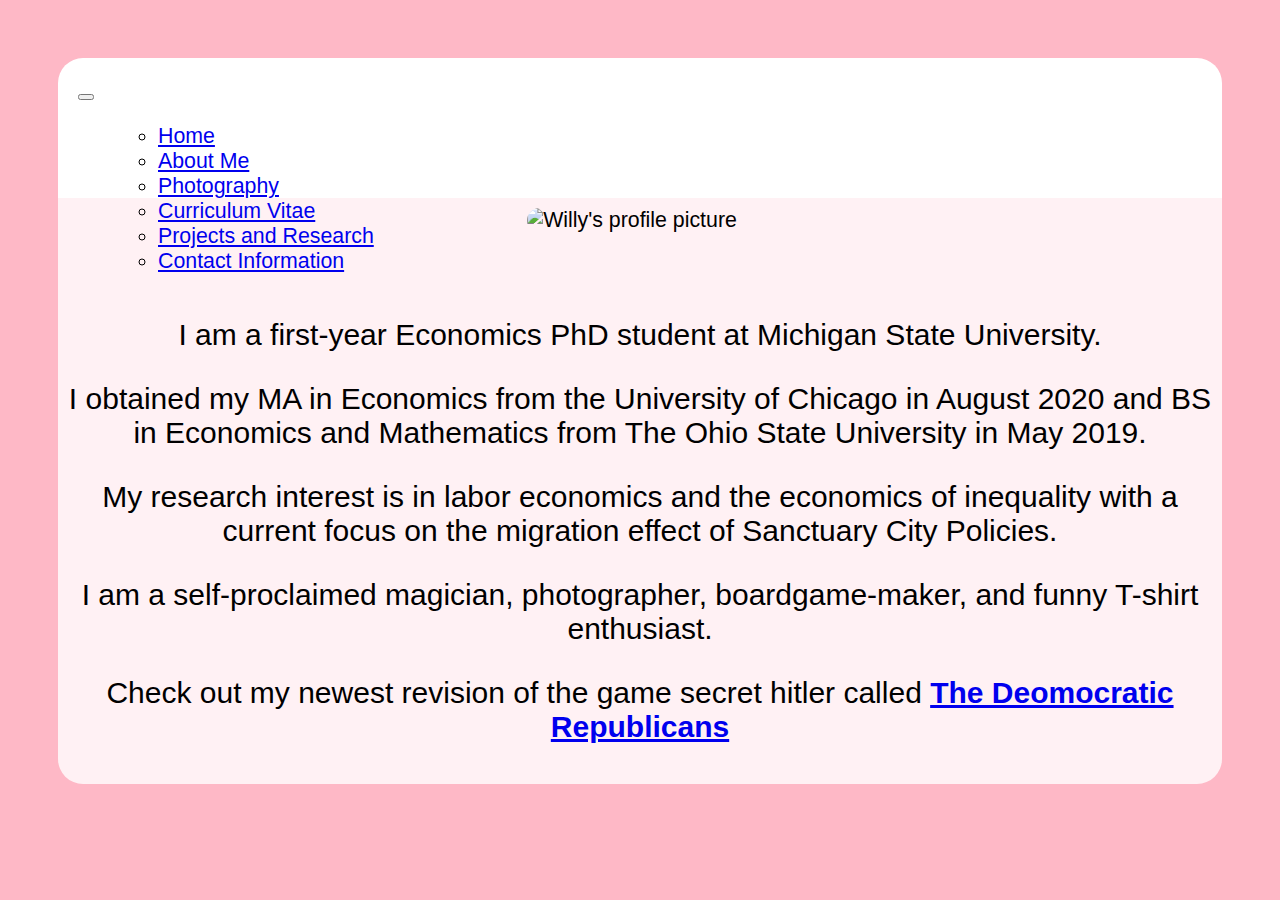
==== aboutme.html @ 59ab1191 "MSU Update" ====
<!DOCTYPE html>
<html>
<head>
  <!-- Local bootstrap-->
<!--  <link rel="stylesheet" href="styles/bootstrap-4.5.3-dost/css/bootstrap.min.css" integrity="sha384-TX8t27EcRE3e/ihU7zmQxVncDAy5uIKz4rEkgIXeMed4M0jlfIDPvg6uqKI2xXr2" crossorigin="anonymous">
  <script src="styles/bootstrap-4.5.3-dist/js/bootstrap.bundle.min.js" integrity="sha384-ho+j7jyWK8fNQe+A12Hb8AhRq26LrZ/JpcUGGOn+Y7RsweNrtN/tE3MoK7ZeZDyx" crossorigin="anonymous"></script>>
--> 
<link rel="stylesheet" href="https://cdn.jsdelivr.net/npm/bootstrap@4.5.3/dist/css/bootstrap.min.css" integrity="sha384-TX8t27EcRE3e/ihU7zmQxVncDAy5uIKz4rEkgIXeMed4M0jlfIDPvg6uqKI2xXr2" crossorigin="anonymous">
<link rel="stylesheet" type="text/css" href="styles.css">
<script src="https://cdn.jsdelivr.net/npm/bootstrap@4.5.3/dist/js/bootstrap.bundle.min.js" integrity="sha384-ho+j7jyWK8fNQe+A12Hb8AhRq26LrZ/JpcUGGOn+Y7RsweNrtN/tE3MoK7ZeZDyx" crossorigin="anonymous"></script>
<title>Willy Chen</title>

</head>
<body>
  <nav class="navbar navbar-light navbar-expand-md justify-content-center">
    <button class="navbar-toggler" type="button" data-toggle="collapse" data-target="#navbarSupportedContent" aria-controls="navbarSupportedContent" aria-expanded="false" aria-label="Toggle navigation">
        <span class="navbar-toggler-icon"></span>
    </button>
    <div class="navbar-collapse collapse w-100" id="collapsingNavbar3">
        <ul class="navbar-nav w-100 justify-content-center">
      <ul class="navbar-nav">
        <li class="nav-item">
          <a class="nav-link" href="index.html">Home</a>
        </li>
        <li class="nav-item">
          <a class="nav-link" href="aboutme.html">About Me</a>
        </li>
        <li class="nav-item">
          <a class="nav-link" href="photography.html">Photography</a>
        </li>
        <li class="nav-item">
          <a class="nav-link" href="cv.html">Curriculum Vitae</a></li>
        <li class="nav-item">
          <a class="nav-link" href="projects.html">Projects and Research</a></li>
        <li class="nav-item">
          <a class="nav-link" href="contacts.html" >Contact Information</a></li>
      </ul>
    </div>
  </nav>
<div class="whole">

  <div class="Home">
    

    
       
        <div style="clear: left;">
        <p style="float: right; padding: 8px"></p>
            <img src="https://willythewoo.github.io/WillyTheWoo/IMG_1288.jpg" alt="Willy's profile picture" width="350">   
        </p>
        <br>
        <div class="intext">
        <p text-align="left">I am a first-year Economics PhD student at Michigan State University.</p>
        <p>I obtained my MA in Economics from the University of Chicago in August 2020 and BS in Economics and Mathematics from The Ohio State University in May 2019. </p>
        <p>My research interest is in labor economics and the economics of inequality with a current focus on the migration effect of Sanctuary City Policies.</p>
        <p>I am a self-proclaimed magician, photographer, boardgame-maker, and funny T-shirt enthusiast.</p>
        <p>Check out my newest revision of the game secret hitler called <strong><a href="https://willythewoo.github.io/WillyTheWoo/The_Democratic_Republicans.pdf">The Deomocratic Republicans</a></strong></p>
        </div>
        </div>
</div>
    </div>
  </div>
</div>
</span>
<script src="https://code.jquery.com/jquery-3.5.1.min.js" integrity="sha256-9/aliU8dGd2tb6OSsuzixeV4y/faTqgFtohetphbbj0=" crossorigin="anonymous"></script>
<script src="https://cdn.jsdelivr.net/npm/bootstrap@4.5.3/dist/js/bootstrap.min.js" integrity="sha384-w1Q4orYjBQndcko6MimVbzY0tgp4pWB4lZ7lr30WKz0vr/aWKhXdBNmNb5D92v7s" crossorigin="anonymous"></script>
</body>
</html>
---- styles.css ----
body {
  /* background-image: url('https://willythewoo.github.io/WillyTheWoo/images/Dusk-min.jpg'); */
  background-color: #FEB8C6;
  background-repeat: repeat;
  background-size: 100%;
  font-family: Helvetica;
  font-size: 16pt;
  padding: 50px;
}

div.whole{
  width:100%;
}


div.main{
  background-color: rgba(255, 255, 255, 0.8)   /* 35% opaque white */;
  padding: 20px;
  border-radius: 0px 0px 25px 25px;
  text-align: center;

}

div.Home{
  background-color: rgba(255, 255, 255, 0.8)   /* 35% opaque white */;
  padding: 10px;
  border-radius: 0px 0px 25px 25px;
  text-align: center;
}

nav{
  height: 100px;
  background-color: #ffffff;
  float: center;
  padding: 20px;
  border-radius: 25px 25px 0px 0px;

}
div.whole ul{
  height: 100px;
  background-color: #ffffff;
  float: left;
  margin-left:15%;
  padding: 0;
  border-radius: 25px;
}

div.whole ul li {
  list-style: none;
  display: inline-block;
  line-height: 100px;
}

div.whole ul li a{
  display:block;
  text-decoration: none;
  font-size: 20px;
  font-family: Helvetica;
  color: #1e1e1e;
  padding: 0px 20px;
}

img{
  border-radius: 25px;
}

div.sub a{
  display: list-item;
  list-style: none;
  text-decoration: none;
  font-size: 30px;
  font-family: Helvetica;
  color: #AA0000;
  padding: 0 20px;
}

p{
  font-size: 30px
}

.center {
  margin-left: auto;
  margin-right: auto;
}
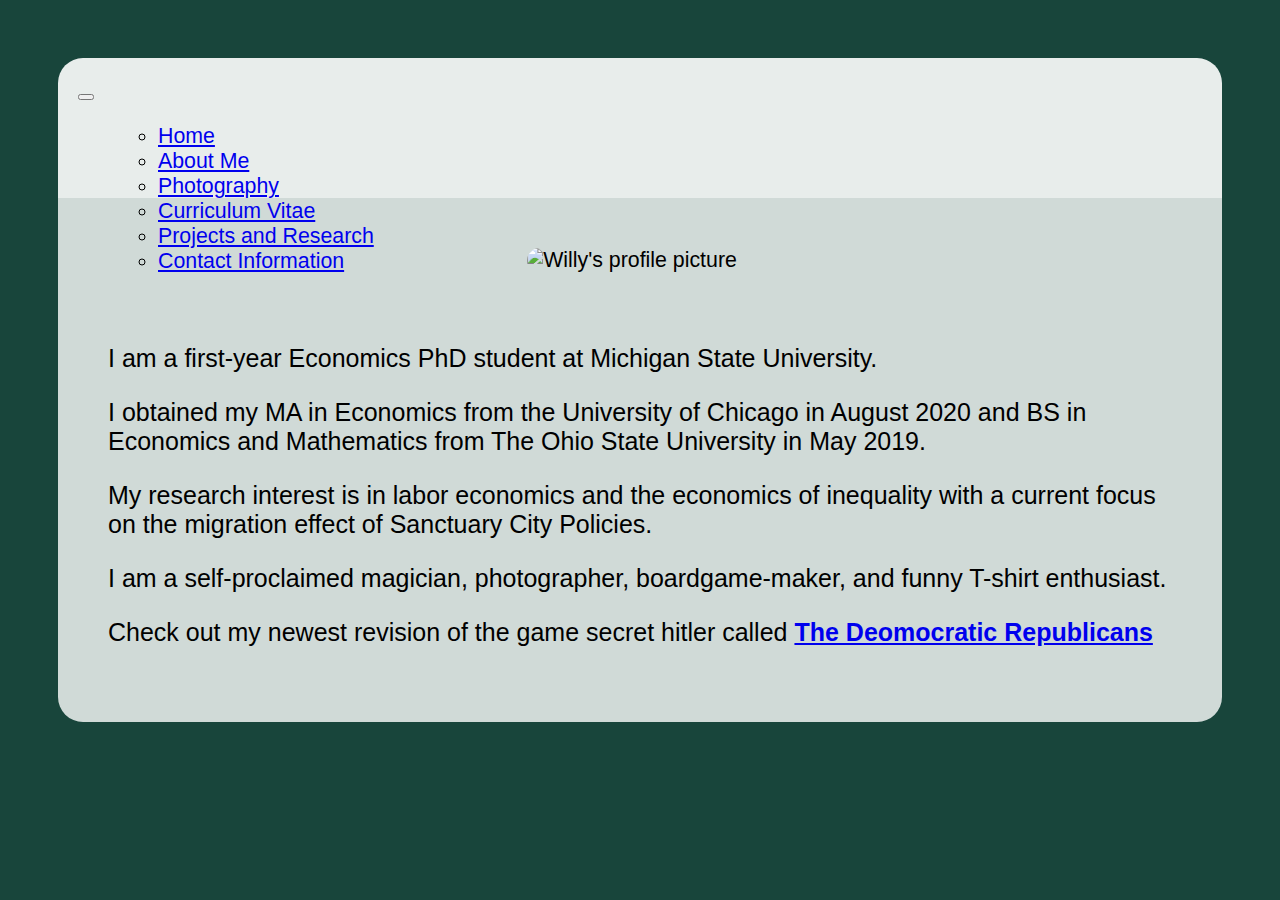
==== commit f9e961b5: "phto" ====
--- a/aboutme.html
+++ b/aboutme.html
@@ -20,20 +20,20 @@
         <ul class="navbar-nav w-100 justify-content-center">
       <ul class="navbar-nav">
         <li class="nav-item">
-          <a class="nav-link" href="index.html">Home</a>
+          <a class="nav-link" href="index">Home</a>
         </li>
         <li class="nav-item">
-          <a class="nav-link" href="aboutme.html">About Me</a>
+          <a class="nav-link" href="aboutme">About Me</a>
         </li>
         <li class="nav-item">
-          <a class="nav-link" href="photography.html">Photography</a>
+          <a class="nav-link" href="photography">Photography</a>
         </li>
         <li class="nav-item">
-          <a class="nav-link" href="cv.html">Curriculum Vitae</a></li>
+          <a class="nav-link" href="cv">Curriculum Vitae</a></li>
         <li class="nav-item">
-          <a class="nav-link" href="projects.html">Projects and Research</a></li>
+          <a class="nav-link" href="projects">Projects and Research</a></li>
         <li class="nav-item">
-          <a class="nav-link" href="contacts.html" >Contact Information</a></li>
+          <a class="nav-link" href="contacts" >Contact Information</a></li>
       </ul>
     </div>
   </nav>
@@ -46,7 +46,7 @@
        
         <div style="clear: left;">
         <p style="float: right; padding: 8px"></p>
-            <img src="https://willythewoo.github.io/WillyTheWoo/IMG_1288.jpg" alt="Willy's profile picture" width="350">   
+            <img src="https://willythewoo.github.io/WillyTheWoo/IMG_7374.jpg" alt="Willy's profile picture" width="350">   
         </p>
         <br>
         <div class="intext">
--- a/styles.css
+++ b/styles.css
@@ -1,7 +1,8 @@
 
 body {
   /* background-image: url('https://willythewoo.github.io/WillyTheWoo/images/Dusk-min.jpg'); */
-  background-color: #FEB8C6;
+  /*background-color: #FEB8C6;*/
+  background-color: #18453B;
   background-repeat: repeat;
   background-size: 100%;
   font-family: Helvetica;
@@ -16,7 +17,7 @@
 
 div.main{
   background-color: rgba(255, 255, 255, 0.8)   /* 35% opaque white */;
-  padding: 20px;
+  padding: 10px;
   border-radius: 0px 0px 25px 25px;
   text-align: center;
 
@@ -24,14 +25,14 @@
 
 div.Home{
   background-color: rgba(255, 255, 255, 0.8)   /* 35% opaque white */;
-  padding: 10px;
+  padding: 50px;
   border-radius: 0px 0px 25px 25px;
   text-align: center;
 }
 
 nav{
   height: 100px;
-  background-color: #ffffff;
+  background-color: #ffffffe6;
   float: center;
   padding: 20px;
   border-radius: 25px 25px 0px 0px;
@@ -40,7 +41,7 @@
 div.whole ul{
   height: 100px;
   background-color: #ffffff;
-  float: left;
+  float: center;
   margin-left:15%;
   padding: 0;
   border-radius: 25px;
@@ -61,25 +62,44 @@
   padding: 0px 20px;
 }
 
+
 img{
   border-radius: 25px;
 }
-
+div.sub{
+  padding:50px;
+  padding-top: 0px;
+}
 div.sub a{
   display: list-item;
   list-style: none;
+  text-align: left;
   text-decoration: none;
-  font-size: 30px;
+  font-size: 25px;
   font-family: Helvetica;
-  color: #AA0000;
-  padding: 0 20px;
+  color: #18453B;
+  padding:0px;
 }
 
-p{
-  font-size: 30px
+div.sub h2{
+  text-align: left;
+}
+
+div.intext{
+  text-align:left;
+  font-size: 25px
+}
+
+div.flickr{
+  border-radius: 10px 10px 10px 10px;
 }
 
 .center {
   margin-left: auto;
   margin-right: auto;
+}
+
+
+.link{
+  color: #18453B;
 }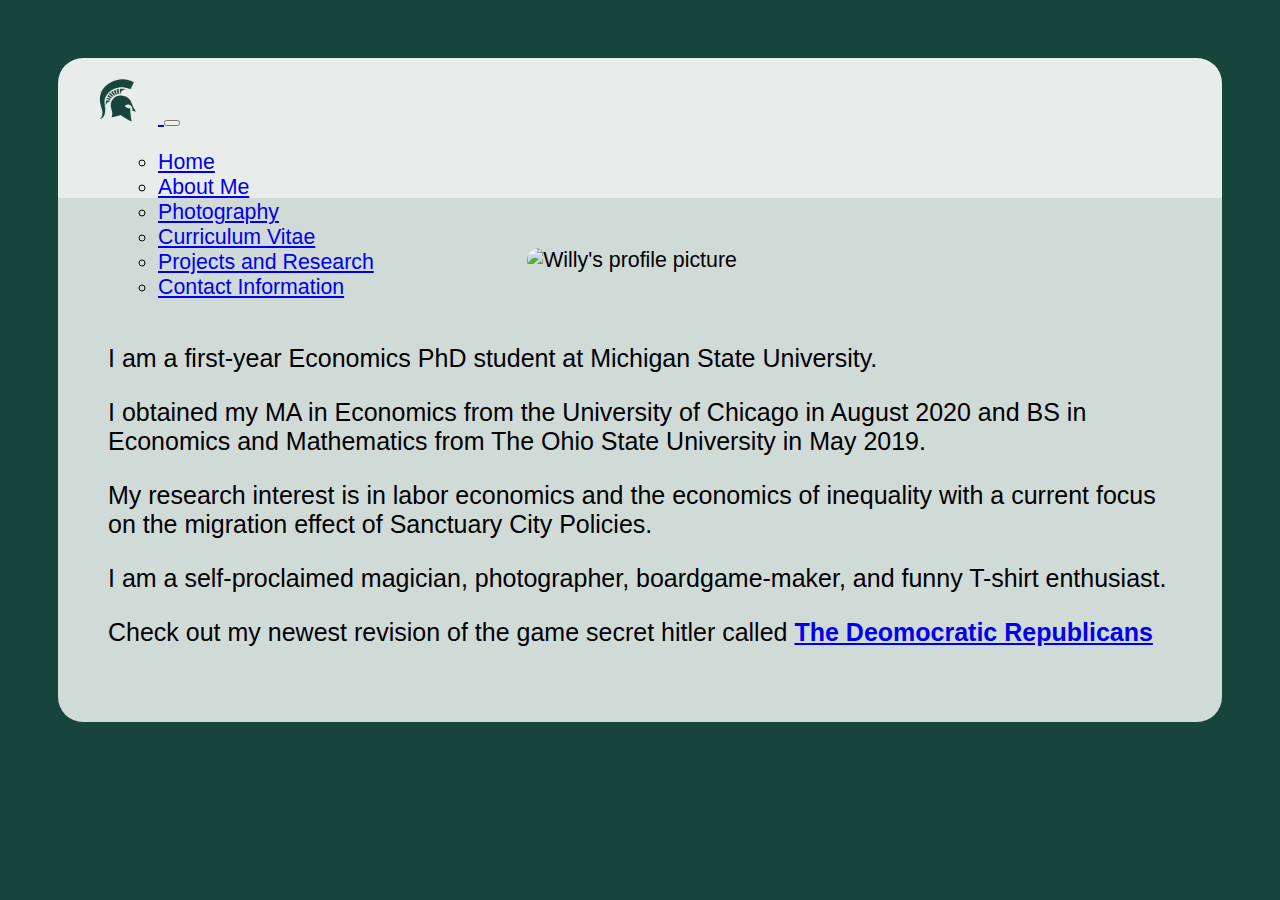
==== commit 6b47dc4c: "logo" ====
--- a/aboutme.html
+++ b/aboutme.html
@@ -13,6 +13,9 @@
 </head>
 <body>
   <nav class="navbar navbar-light navbar-expand-md justify-content-center">
+    <a class="navbar-brand" href="#">
+      <img src="msu_logo2.png" width="80" height="" alt="">
+    </a>
     <button class="navbar-toggler" type="button" data-toggle="collapse" data-target="#navbarSupportedContent" aria-controls="navbarSupportedContent" aria-expanded="false" aria-label="Toggle navigation">
         <span class="navbar-toggler-icon"></span>
     </button>
@@ -46,7 +49,7 @@
        
         <div style="clear: left;">
         <p style="float: right; padding: 8px"></p>
-            <img src="https://willythewoo.github.io/WillyTheWoo/IMG_7374.jpg" alt="Willy's profile picture" width="350">   
+            <img src="IMG_7374.jpg" alt="Willy's profile picture" width="450">   
         </p>
         <br>
         <div class="intext">
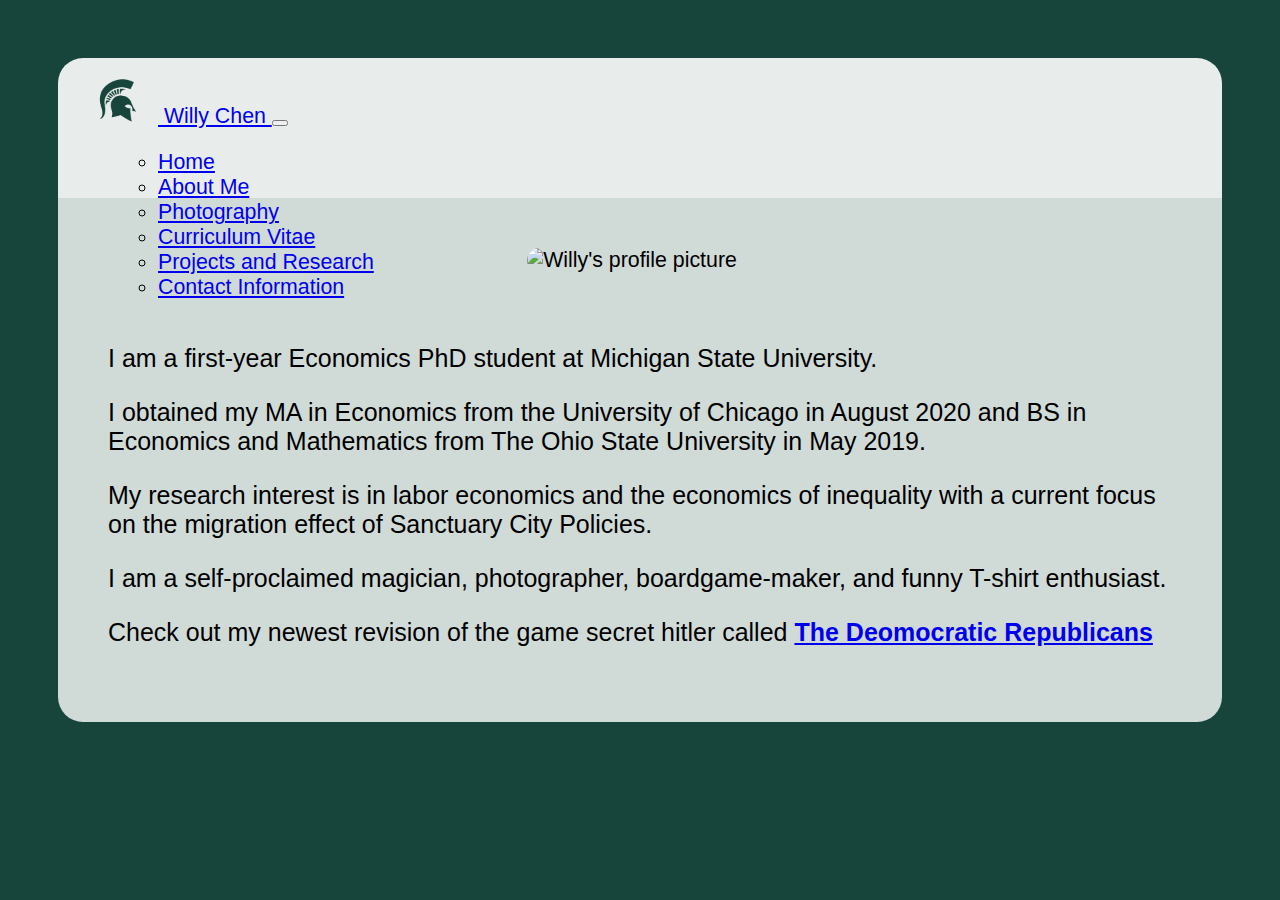
==== commit 1d0e2f46: "logo" ====
--- a/aboutme.html
+++ b/aboutme.html
@@ -14,7 +14,7 @@
 <body>
   <nav class="navbar navbar-light navbar-expand-md justify-content-center">
     <a class="navbar-brand" href="#">
-      <img src="msu_logo2.png" width="80" height="" alt="">
+      <img src="msu_logo2.png" width="80" height="" alt=""> Willy Chen
     </a>
     <button class="navbar-toggler" type="button" data-toggle="collapse" data-target="#navbarSupportedContent" aria-controls="navbarSupportedContent" aria-expanded="false" aria-label="Toggle navigation">
         <span class="navbar-toggler-icon"></span>
